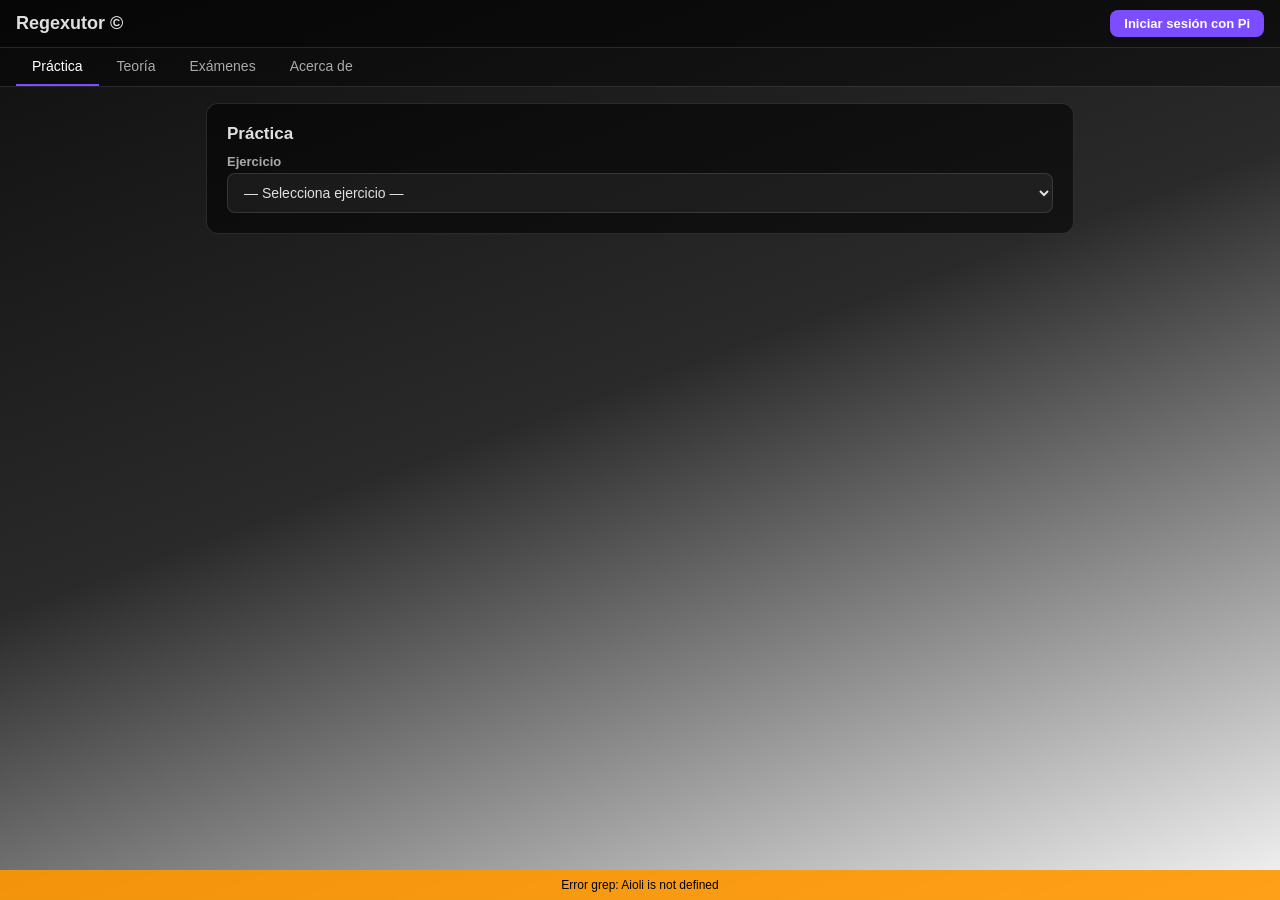
==== docs/app/index.html @ c8ea77c7 "Add Pista hint button, text selection, scrollable content" ====
<!DOCTYPE html>
<html lang="es">
<head>
    <meta charset="utf-8"/>
    <meta name="viewport" content="width=device-width, initial-scale=1, maximum-scale=1"/>
    <title>Regexutor — Práctica de Regex</title>
    <meta http-equiv="Cache-Control" content="no-cache, no-store, must-revalidate"/>
    <link rel="stylesheet" href="css/style.css"/>
    <script src="https://sdk.minepi.com/pi-sdk.js" async></script>
    <script src="https://biowasm.com/cdn/v3/aioli.js"></script>
</head>
<body>

<!-- Top bar -->
<div class="topbar">
    <h1>Regexutor &copy;</h1>
    <div class="pi-area">
        <button id="pi-login-btn">Iniciar sesi&oacute;n con Pi</button>
        <span id="pi-user-badge">&check; <span id="pi-username"></span></span>
    </div>
</div>

<!-- Nav -->
<nav class="nav" id="nav-links"></nav>

<div class="content">

    <!-- Loading overlay -->
    <div id="loading-status" style="display:none;position:fixed;bottom:0;left:0;right:0;padding:8px 16px;background:rgba(255,152,0,0.9);color:#000;font-size:12px;text-align:center;z-index:200">
        Cargando motor grep (WASM)…
    </div>

    <!-- Practice -->
    <div id="practice" class="view">
        <div class="card">
            <h2>Pr&aacute;ctica</h2>
            <label for="exercise-select">Ejercicio</label>
            <select id="exercise-select"></select>
        </div>
        <div class="card" id="practice-detail" style="display:none">
            <h3 id="exercise-dialect"></h3>
            <p id="exercise-prompt" style="margin-bottom:12px;line-height:1.6"></p>
            <label for="pattern-input">Tu expresi&oacute;n regular</label>
            <input type="text" id="pattern-input" class="regex-input" placeholder="Escribe tu regex aqu&iacute;..." autocomplete="off" spellcheck="false"/>
            <div class="btn-row">
                <button id="eval-btn" class="btn" disabled>Evaluar</button>
                <button id="hint-btn" class="btn btn-secondary" disabled>Pista</button>
            </div>
            <div id="eval-summary"></div>
            <ul id="eval-hints" class="hints" style="display:none"></ul>
            <div id="test-results"></div>
        </div>
    </div>

    <!-- Theory -->
    <div id="theory" class="view">
        <div class="card">
            <h2>Teor&iacute;a</h2>
            <label for="theory-select">Temario</label>
            <select id="theory-select"></select>
        </div>
        <div class="theory-content">
            <h3 id="theory-title" style="margin-bottom:10px"></h3>
            <div id="theory-body" style="white-space:pre-wrap"></div>
        </div>
    </div>

    <!-- Exams -->
    <div id="exams" class="view">
        <div class="card">
            <h2>Ex&aacute;menes</h2>
            <label for="exam-template-select">Plantilla</label>
            <select id="exam-template-select"></select>
            <div class="btn-row" style="margin-top:10px">
                <button id="gen-exam-btn" class="btn">Nuevo examen</button>
                <button id="repeat-exam-btn" class="btn btn-secondary" disabled>Repetir</button>
            </div>
        </div>
        <div class="card" id="exam-detail" style="display:none">
            <h3 id="exam-dialect"></h3>
            <p id="exam-prompt" style="margin-bottom:12px;line-height:1.6"></p>
            <label for="exam-pattern-input">Tu expresi&oacute;n regular</label>
            <input type="text" id="exam-pattern-input" class="regex-input" placeholder="Escribe tu regex aqu&iacute;..." autocomplete="off" spellcheck="false"/>
            <div class="btn-row">
                <button id="exam-eval-btn" class="btn" disabled>Evaluar</button>
                <button id="exam-hint-btn" class="btn btn-secondary" disabled>Pista</button>
            </div>
            <div id="exam-summary" class="summary" style="display:none"></div>
            <div id="exam-results"></div>
        </div>
    </div>

    <!-- About -->
    <div id="about" class="view">
        <div class="card" style="text-align:center">
            <h2>Regexutor &copy;</h2>
            <dl class="about-grid" style="text-align:left;max-width:360px;margin:16px auto 0">
                <dt>Versi&oacute;n</dt><dd id="about-version"></dd>
                <dt>Autor</dt><dd>Marcos Calabr&eacute;s Ib&aacute;&ntilde;ez</dd>
                <dt>Email</dt><dd>markbiophysicist@gmail.com</dd>
            </dl>
        </div>
    </div>

</div>

<script src="js/exercises.js"></script>
<script src="js/theory.js"></script>
<script src="js/exams.js"></script>
<script src="js/grep-engine.js"></script>
<script src="js/pi-auth.js"></script>
<script src="js/app.js"></script>
</body>
</html>
---- docs/app/css/style.css ----
* { margin: 0; padding: 0; box-sizing: border-box; }

:root {
    --bg-dark: #0f0f0f;
    --bg-mid: #2a2a2a;
    --bg-light: #f6f6f6;
    --accent: #7c4dff;
    --accent-hover: #651fff;
    --pass: #4caf50;
    --fail: #f44336;
    --warn: #ff9800;
    --text: #e0e0e0;
    --text-muted: #aaa;
    --border: rgba(255,255,255,0.12);
    --card-bg: rgba(0,0,0,0.55);
    --radius: 12px;
}

body {
    font-family: -apple-system, BlinkMacSystemFont, 'Segoe UI', Roboto, sans-serif;
    background: linear-gradient(160deg, var(--bg-dark) 0%, var(--bg-mid) 45%, var(--bg-light) 100%);
    color: var(--text);
    min-height: 100vh;
    user-select: text;
    -webkit-user-select: text;
}

/* ── Top bar ── */
.topbar {
    display: flex;
    align-items: center;
    justify-content: space-between;
    padding: 10px 16px;
    background: rgba(0,0,0,0.6);
    border-bottom: 1px solid var(--border);
    position: sticky;
    top: 0;
    z-index: 100;
}
.topbar h1 { font-size: 18px; font-weight: 700; }
.topbar .pi-area { display: flex; align-items: center; gap: 8px; }
#pi-login-btn {
    background: var(--accent);
    color: #fff;
    border: none;
    padding: 6px 14px;
    border-radius: 8px;
    font-size: 13px;
    font-weight: 600;
    cursor: pointer;
}
#pi-login-btn:hover { background: var(--accent-hover); }
#pi-login-btn:disabled { background: #555; cursor: default; }
#pi-user-badge {
    display: none;
    padding: 4px 12px;
    background: rgba(76,175,80,0.2);
    border: 1px solid var(--pass);
    border-radius: 999px;
    font-size: 13px;
    color: #81c784;
    font-weight: 600;
}

/* ── Nav ── */
.nav {
    display: flex;
    gap: 2px;
    padding: 0 16px;
    background: rgba(0,0,0,0.4);
    border-bottom: 1px solid var(--border);
    overflow-x: auto;
}
.nav-link {
    padding: 10px 16px;
    font-size: 14px;
    font-weight: 500;
    color: var(--text-muted);
    cursor: pointer;
    border-bottom: 2px solid transparent;
    white-space: nowrap;
    transition: color .15s, border-color .15s;
}
.nav-link:hover { color: var(--text); }
.nav-link.active { color: #fff; border-bottom-color: var(--accent); }

/* ── Content ── */
.content {
    max-width: 900px;
    margin: 0 auto;
    padding: 16px;
    overflow-y: auto;
    -webkit-overflow-scrolling: touch;
}
.view { display: none; }

p, label, span, dd, dt, td, th, h1, h2, h3, option, button, a {
    user-select: text;
    -webkit-user-select: text;
}

/* ── Cards ── */
.card {
    background: var(--card-bg);
    border: 1px solid var(--border);
    border-radius: var(--radius);
    padding: 20px;
    margin-bottom: 16px;
}
.card h2 { font-size: 17px; margin-bottom: 10px; }
.card h3 { font-size: 15px; margin-bottom: 8px; color: var(--text-muted); }

/* ── Forms ── */
select, input[type="text"], textarea {
    width: 100%;
    padding: 10px 12px;
    background: rgba(255,255,255,0.06);
    border: 1px solid var(--border);
    border-radius: 8px;
    color: var(--text);
    font-size: 14px;
    font-family: inherit;
}
select { cursor: pointer; }
textarea { resize: vertical; min-height: 80px; }

label {
    display: block;
    font-size: 13px;
    font-weight: 600;
    margin-bottom: 4px;
    color: var(--text-muted);
}

.btn {
    display: inline-block;
    padding: 10px 22px;
    background: var(--accent);
    color: #fff;
    border: none;
    border-radius: 8px;
    font-size: 14px;
    font-weight: 600;
    cursor: pointer;
    margin-top: 8px;
    transition: background .15s;
}
.btn:hover { background: var(--accent-hover); }
.btn:disabled { background: #555; cursor: default; }
.btn-secondary { background: rgba(255,255,255,0.1); }
.btn-secondary:hover { background: rgba(255,255,255,0.18); }

.btn-row { display: flex; gap: 8px; flex-wrap: wrap; }

/* ── Regex input ── */
.regex-input {
    font-family: 'Consolas', 'Fira Code', monospace;
    font-size: 18px;
    letter-spacing: 0.5px;
}

/* ── Results table ── */
table {
    width: 100%;
    border-collapse: collapse;
    margin-top: 12px;
    font-size: 13px;
}
th, td {
    padding: 8px 10px;
    text-align: left;
    border-bottom: 1px solid var(--border);
}
th {
    font-weight: 600;
    font-size: 12px;
    color: var(--text-muted);
}
.mono { font-family: Consolas, monospace; }
tr.pass td:last-child { color: var(--pass); font-weight: 600; }
tr.fail td:last-child { color: var(--fail); font-weight: 600; }

/* ── Summary & hints ── */
.summary {
    margin-top: 12px;
    padding: 12px;
    border-radius: 8px;
    font-weight: 600;
}
.summary.ok { background: rgba(76,175,80,0.15); border: 1px solid var(--pass); color: #81c784; }
.summary.err { background: rgba(244,67,54,0.15); border: 1px solid var(--fail); color: #e57373; }
.hints {
    margin-top: 8px;
    padding: 10px 14px;
    background: rgba(255,152,0,0.1);
    border: 1px solid var(--warn);
    border-radius: 8px;
    font-size: 13px;
    color: #ffb74d;
}
.hints li { margin-bottom: 4px; }

/* ── Theory ── */
.theory-content {
    padding: 16px;
    background: rgba(255,255,255,0.03);
    border: 1px solid var(--border);
    border-radius: var(--radius);
    white-space: pre-wrap;
    line-height: 1.7;
    font-size: 14px;
    max-height: 60vh;
    overflow-y: auto;
}

/* ── About ── */
.about-grid {
    display: grid;
    grid-template-columns: auto 1fr;
    gap: 6px 16px;
    margin-top: 12px;
}
.about-grid dt { font-weight: 600; }
.about-grid dd { color: var(--text-muted); }

/* ── Loading ── */
.loading {
    display: flex;
    align-items: center;
    justify-content: center;
    min-height: 60vh;
    font-size: 16px;
    color: var(--text-muted);
}

/* ── Responsive ── */
@media (max-width: 600px) {
    .topbar h1 { font-size: 15px; }
    .nav-link { padding: 8px 12px; font-size: 13px; }
    .content { padding: 10px; }
    .card { padding: 14px; }
    .regex-input { font-size: 16px; }
    table { font-size: 12px; }
    th, td { padding: 6px 8px; }
}
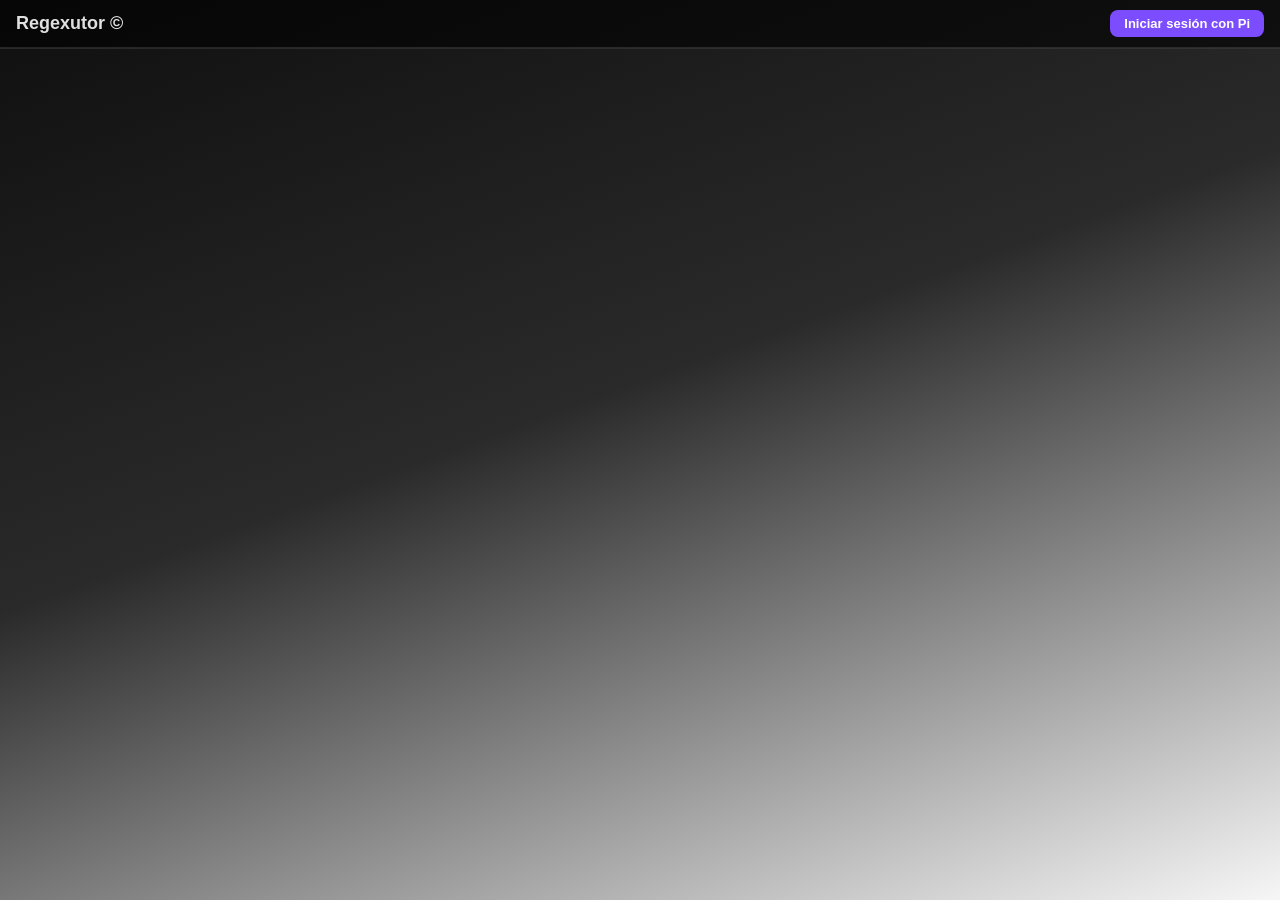
==== commit 6e180bdf: "Remove hint button from exams (only practice has hints)" ====
--- a/docs/app/index.html
+++ b/docs/app/index.html
@@ -81,10 +81,7 @@
             <p id="exam-prompt" style="margin-bottom:12px;line-height:1.6"></p>
             <label for="exam-pattern-input">Tu expresi&oacute;n regular</label>
             <input type="text" id="exam-pattern-input" class="regex-input" placeholder="Escribe tu regex aqu&iacute;..." autocomplete="off" spellcheck="false"/>
-            <div class="btn-row">
-                <button id="exam-eval-btn" class="btn" disabled>Evaluar</button>
-                <button id="exam-hint-btn" class="btn btn-secondary" disabled>Pista</button>
-            </div>
+            <button id="exam-eval-btn" class="btn" disabled>Evaluar</button>
             <div id="exam-summary" class="summary" style="display:none"></div>
             <div id="exam-results"></div>
         </div>
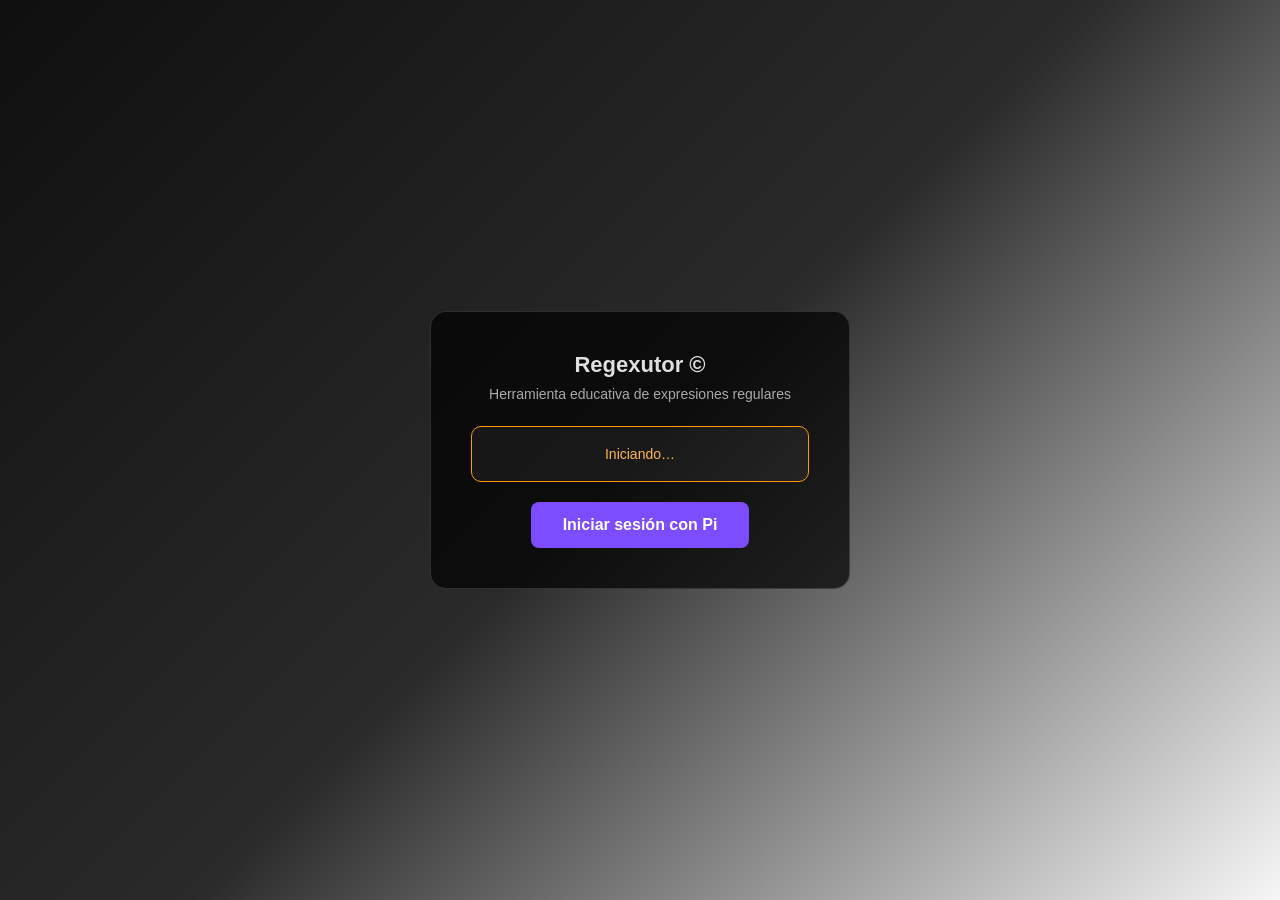
==== commit b638a4d9: "Auth mandatory: remove landing page, add auth overlay in app, simplify pi-auth" ====
--- a/docs/app/index.html
+++ b/docs/app/index.html
@@ -11,11 +11,20 @@
 </head>
 <body>
 
+<!-- Auth overlay -->
+<div id="auth-overlay">
+    <div class="auth-card">
+        <h1>Regexutor &copy;</h1>
+        <p class="auth-subtitle">Herramienta educativa de expresiones regulares</p>
+        <div id="auth-status" class="auth-status wait">Iniciando&hellip;</div>
+        <button id="auth-btn">Iniciar sesi&oacute;n con Pi</button>
+    </div>
+</div>
+
 <!-- Top bar -->
 <div class="topbar">
     <h1>Regexutor &copy;</h1>
     <div class="pi-area">
-        <button id="pi-login-btn">Iniciar sesi&oacute;n con Pi</button>
         <span id="pi-user-badge">&check; <span id="pi-username"></span></span>
     </div>
 </div>
--- a/docs/app/css/style.css
+++ b/docs/app/css/style.css
@@ -243,3 +243,50 @@
     table { font-size: 12px; }
     th, td { padding: 6px 8px; }
 }
+
+/* ── Auth overlay ── */
+#auth-overlay {
+    position: fixed;
+    inset: 0;
+    background: linear-gradient(135deg, #0f0f0f 0%, #2a2a2a 50%, #f6f6f6 100%);
+    z-index: 9999;
+    display: flex;
+    align-items: center;
+    justify-content: center;
+}
+.auth-card {
+    background: rgba(0,0,0,0.7);
+    border: 1px solid rgba(255,255,255,0.15);
+    border-radius: 16px;
+    padding: 40px;
+    max-width: 420px;
+    width: 90%;
+    text-align: center;
+}
+.auth-card h1 { font-size: 22px; margin-bottom: 8px; }
+.auth-subtitle { color: #aaa; font-size: 14px; margin-bottom: 24px; }
+.auth-status {
+    padding: 16px;
+    border-radius: 10px;
+    margin-bottom: 20px;
+    font-size: 14px;
+    line-height: 1.6;
+    background: rgba(255,255,255,0.05);
+    min-height: 48px;
+}
+.auth-status.ok   { border: 1px solid #4caf50; color: #81c784; }
+.auth-status.err  { border: 1px solid #f44336; color: #e57373; }
+.auth-status.wait { border: 1px solid #ff9800; color: #ffb74d; }
+#auth-btn {
+    background: var(--accent);
+    color: #fff;
+    border: none;
+    padding: 14px 32px;
+    border-radius: 8px;
+    font-size: 16px;
+    cursor: pointer;
+    font-weight: 600;
+    transition: background .15s;
+}
+#auth-btn:hover { background: var(--accent-hover); }
+#auth-btn:disabled { background: #555; cursor: default; }
